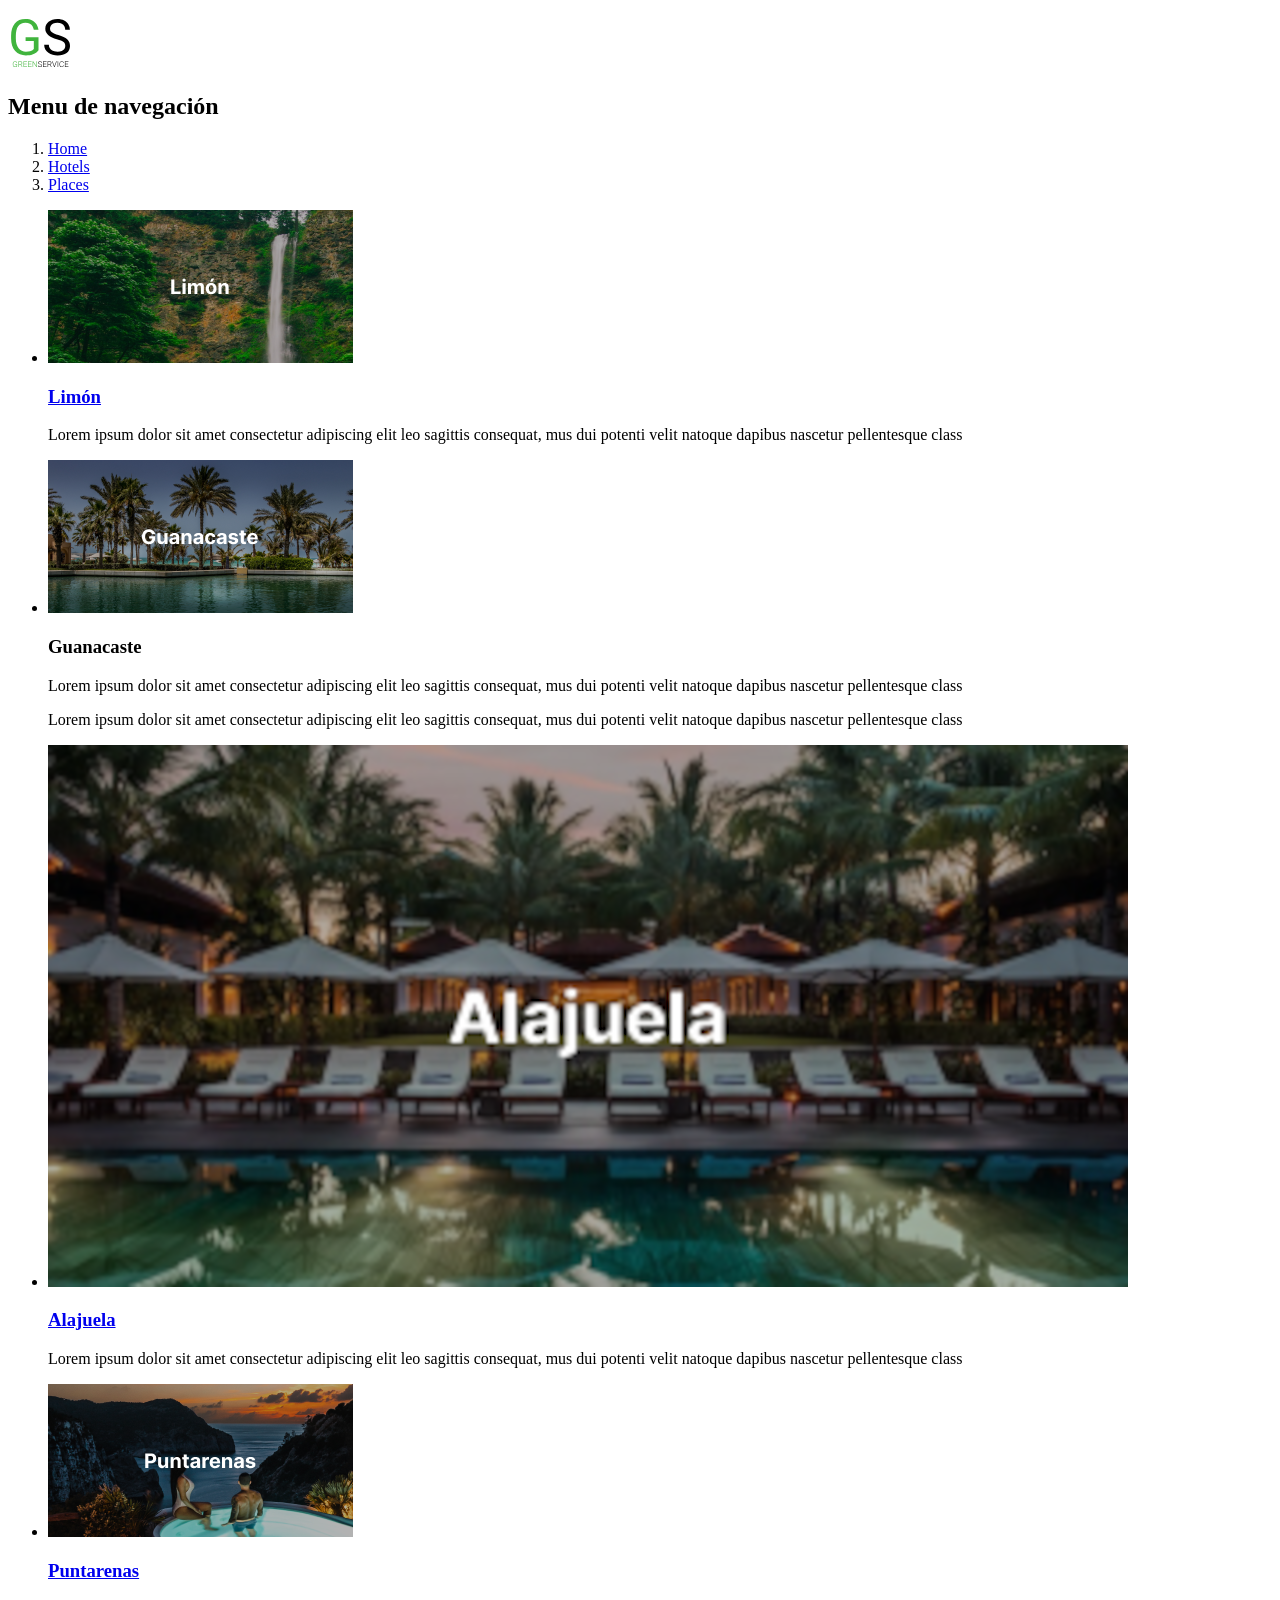
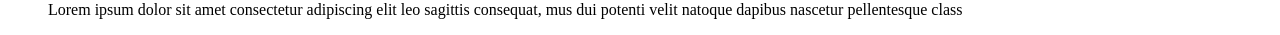
==== index.html @ fc62c645 "Merge branch 'main' of https://github.com/DefArs/places into tabs-gallery" ====
<!DOCTYPE html>
<html lang="en">

<head>
  <meta charset="UTF-8" />
  <meta http-equiv="X-UA-Compatible" content="IE=edge" />
  <meta name="viewport" content="width=device-width, initial-scale=1.0" />
  <title>Green Places</title>
  <link rel="stylesheet" href="css/styles.css" />
</head>

<body>
  <!-- Header -->
  <header>
    <div class="space container">

      <div class="logo">
        <a href="index.html"><img src="assets/icons/logo.svg" alt="Page Logo"></a>
      </div>

      <div class="menu">
        <nav>
          <h2 class="sr-only">Menu de navegación</h2>
          <ol>
            <li><a href="#">Home</a></li>
            <li><a href="#">Hotels</a></li>
            <li><a href="#">Places</a></li>
          </ol>
        </nav>
      </div>
    </div>
  </header>

  <div class="container">

        <ul class="gallery__ul">
          <li>
            <a href="place-1.html">
              <img
                src="assets/img/gallery-places/limon.png"
                alt="Visit Limon Costa Rica"
              />
              <h3 class="gallery__title">Limón</h3>
            </a>

            <p>
              Lorem ipsum dolor sit amet consectetur adipiscing elit leo
              sagittis consequat, mus dui potenti velit natoque dapibus nascetur
              pellentesque class
            </p>
          </li>

        <li>
          <a href=""><img src="assets/img/gallery-places/guanacaste.png" alt="Visit Guancaste Costa Rica" /></a>
          <h3 class="gallery__title">Guanacaste</h3>
          <p>
            Lorem ipsum dolor sit amet consectetur adipiscing elit leo
            sagittis consequat, mus dui potenti velit natoque dapibus nascetur
            pellentesque class
          </p>
        </li>

            <p>
              Lorem ipsum dolor sit amet consectetur adipiscing elit leo
              sagittis consequat, mus dui potenti velit natoque dapibus nascetur
              pellentesque class
            </p>
          </li>

          <li>
            <a href="place-1.html">
              <img
                src="assets/img/gallery-places/alajuela.png"
                alt="Visit Alajuela Costa Rica"
              />
              <h3 class="gallery__title">Alajuela</h3>
            </a>

            <p>
              Lorem ipsum dolor sit amet consectetur adipiscing elit leo
              sagittis consequat, mus dui potenti velit natoque dapibus nascetur
              pellentesque class
            </p>
          </li>

          <li>
            <a href="place-2.html">
              <img
                src="assets/img/gallery-places/puntarenas.png"
                alt="Visit Puntarenas Costa Rica"
              />
              <h3 class="gallery__title">Puntarenas</h3>
            </a>

            <p>
              Lorem ipsum dolor sit amet consectetur adipiscing elit leo
              sagittis consequat, mus dui potenti velit natoque dapibus nascetur
              pellentesque class
            </p>
          </li>

  </div>
</body>

</html>
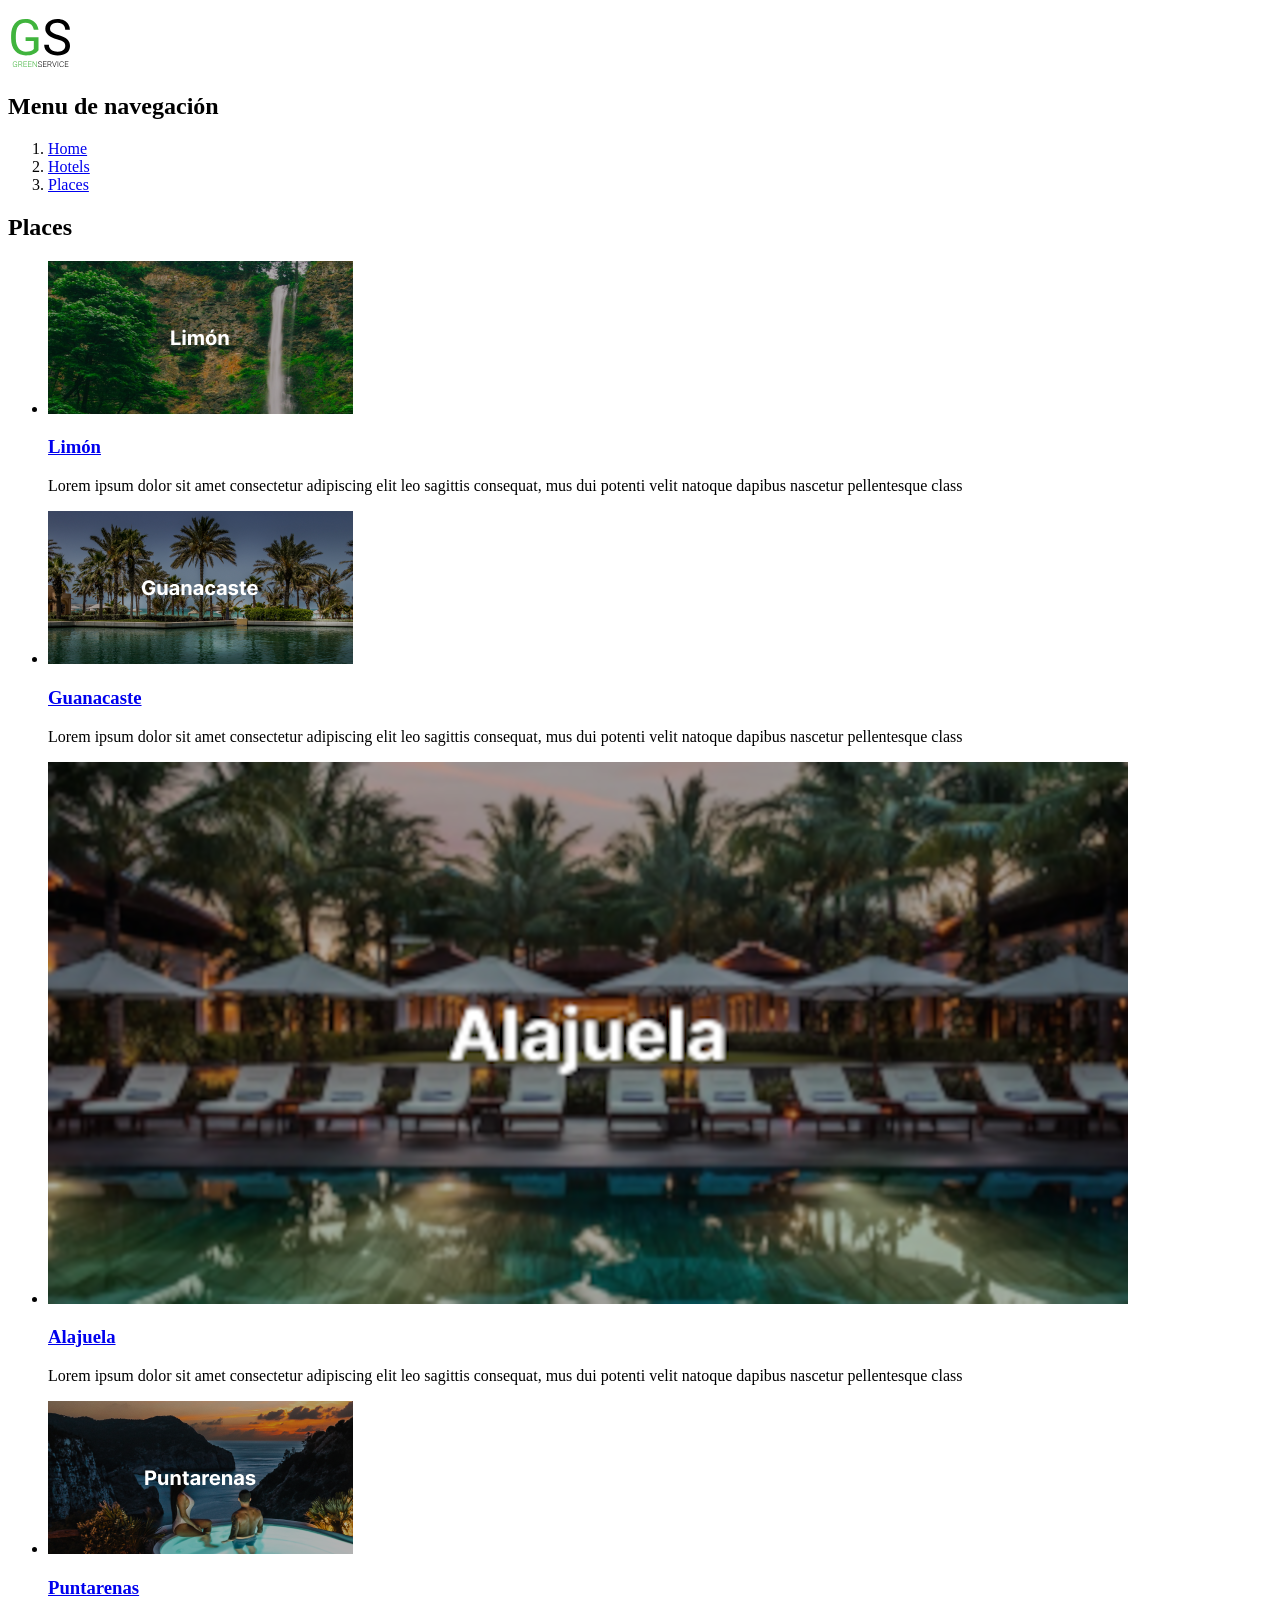
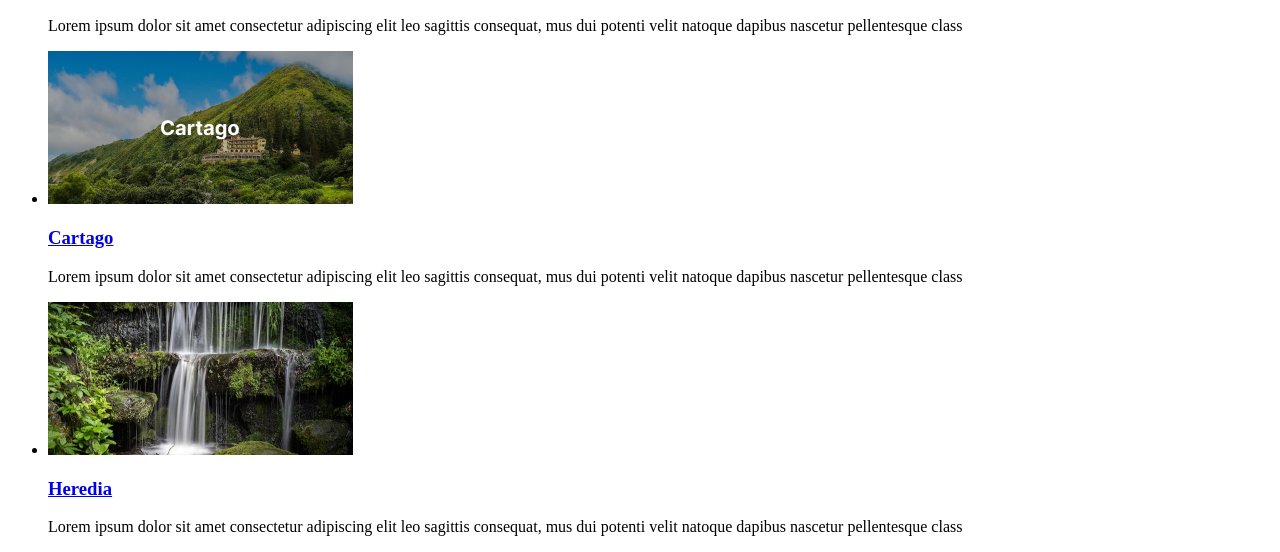
==== commit 404048fb: "pages hotels added" ====
--- a/index.html
+++ b/index.html
@@ -15,7 +15,7 @@
     <div class="space container">
 
       <div class="logo">
-        <a href="index.html"><img src="assets/icons/logo.svg" alt="Page Logo"></a>
+        <a href="#"><img src="assets/icons/logo.svg" alt="Page Logo"></a>
       </div>
 
       <div class="menu">
@@ -32,27 +32,18 @@
   </header>
 
   <div class="container">
-
-        <ul class="gallery__ul">
-          <li>
-            <a href="place-1.html">
-              <img
-                src="assets/img/gallery-places/limon.png"
-                alt="Visit Limon Costa Rica"
-              />
-              <h3 class="gallery__title">Limón</h3>
-            </a>
-
-            <p>
-              Lorem ipsum dolor sit amet consectetur adipiscing elit leo
-              sagittis consequat, mus dui potenti velit natoque dapibus nascetur
-              pellentesque class
-            </p>
-          </li>
-
+    <!-- content -->
+    
+    <!-- gallery -->
+    <section class="gallery">
+      <h2>Places</h2>
+      
+      <ul class="gallery__ul">
         <li>
-          <a href=""><img src="assets/img/gallery-places/guanacaste.png" alt="Visit Guancaste Costa Rica" /></a>
-          <h3 class="gallery__title">Guanacaste</h3>
+          <a href="place-1.html">
+            <img src="assets/img/gallery-places/limon.png" alt="Visit Limon Costa Rica" />
+            <h3 class="gallery__title">Limón</h3>
+          </a>
           <p>
             Lorem ipsum dolor sit amet consectetur adipiscing elit leo
             sagittis consequat, mus dui potenti velit natoque dapibus nascetur
@@ -60,46 +51,70 @@
           </p>
         </li>
 
-            <p>
-              Lorem ipsum dolor sit amet consectetur adipiscing elit leo
-              sagittis consequat, mus dui potenti velit natoque dapibus nascetur
-              pellentesque class
-            </p>
-          </li>
+        <li>
+          <a href="place-1.html">
+            <img src="assets/img/gallery-places/guanacaste.png" alt="Visit Guancaste Costa Rica" />
+            <h3 class="gallery__title">Guanacaste</h3>
+          </a>
+          <p>
+            Lorem ipsum dolor sit amet consectetur adipiscing elit leo
+            sagittis consequat, mus dui potenti velit natoque dapibus nascetur
+            pellentesque class
+          </p>
+        </li>
 
-          <li>
-            <a href="place-1.html">
-              <img
-                src="assets/img/gallery-places/alajuela.png"
-                alt="Visit Alajuela Costa Rica"
-              />
-              <h3 class="gallery__title">Alajuela</h3>
-            </a>
+        <li>
+          <a href="place-1.html">
+            <img src="assets/img/gallery-places/alajuela.png" alt="Visit Alajuela Costa Rica" />
+            <h3 class="gallery__title">Alajuela</h3>
+          </a>
+          <p>
+            Lorem ipsum dolor sit amet consectetur adipiscing elit leo
+            sagittis consequat, mus dui potenti velit natoque dapibus nascetur
+            pellentesque class
+          </p>
+        </li>
 
-            <p>
-              Lorem ipsum dolor sit amet consectetur adipiscing elit leo
-              sagittis consequat, mus dui potenti velit natoque dapibus nascetur
-              pellentesque class
-            </p>
-          </li>
+        <li>
+          <a href="place-2.html">
+            <img src="assets/img/gallery-places/puntarenas.png" alt="Visit Puntarenas Costa Rica" />
+            <h3 class="gallery__title">Puntarenas</h3>
+          </a>
+          <p>
+            Lorem ipsum dolor sit amet consectetur adipiscing elit leo
+            sagittis consequat, mus dui potenti velit natoque dapibus nascetur
+            pellentesque class
+          </p>
+        </li>
 
-          <li>
-            <a href="place-2.html">
-              <img
-                src="assets/img/gallery-places/puntarenas.png"
-                alt="Visit Puntarenas Costa Rica"
-              />
-              <h3 class="gallery__title">Puntarenas</h3>
-            </a>
+        <li>
+          <a href="place-2.html">
+            <img src="assets/img/gallery-places/cartago.png" alt="Visit Cartago Costa Rica" />
+            <h3 class="gallery__title">Cartago</h3>
+          </a>
+          <p>
+            Lorem ipsum dolor sit amet consectetur adipiscing elit leo
+            sagittis consequat, mus dui potenti velit natoque dapibus nascetur
+            pellentesque class
+          </p>
+        </li>
 
-            <p>
-              Lorem ipsum dolor sit amet consectetur adipiscing elit leo
-              sagittis consequat, mus dui potenti velit natoque dapibus nascetur
-              pellentesque class
-            </p>
-          </li>
+        <li>
+          <a href="place-2.html">
+            <img src="assets/img/gallery-places/heredia.png" alt="Visit Heredia Costa Rica" />
+            <h3 class="gallery__title">Heredia</h3>
+          </a>
+          <p>
+            Lorem ipsum dolor sit amet consectetur adipiscing elit leo
+            sagittis consequat, mus dui potenti velit natoque dapibus nascetur
+            pellentesque class
+          </p>
+        </li>
+      </ul>
+    </section>
+  </div>
 
-  </div>
+  <!-- footer -->
+
 </body>
-
-</html>
+</html>
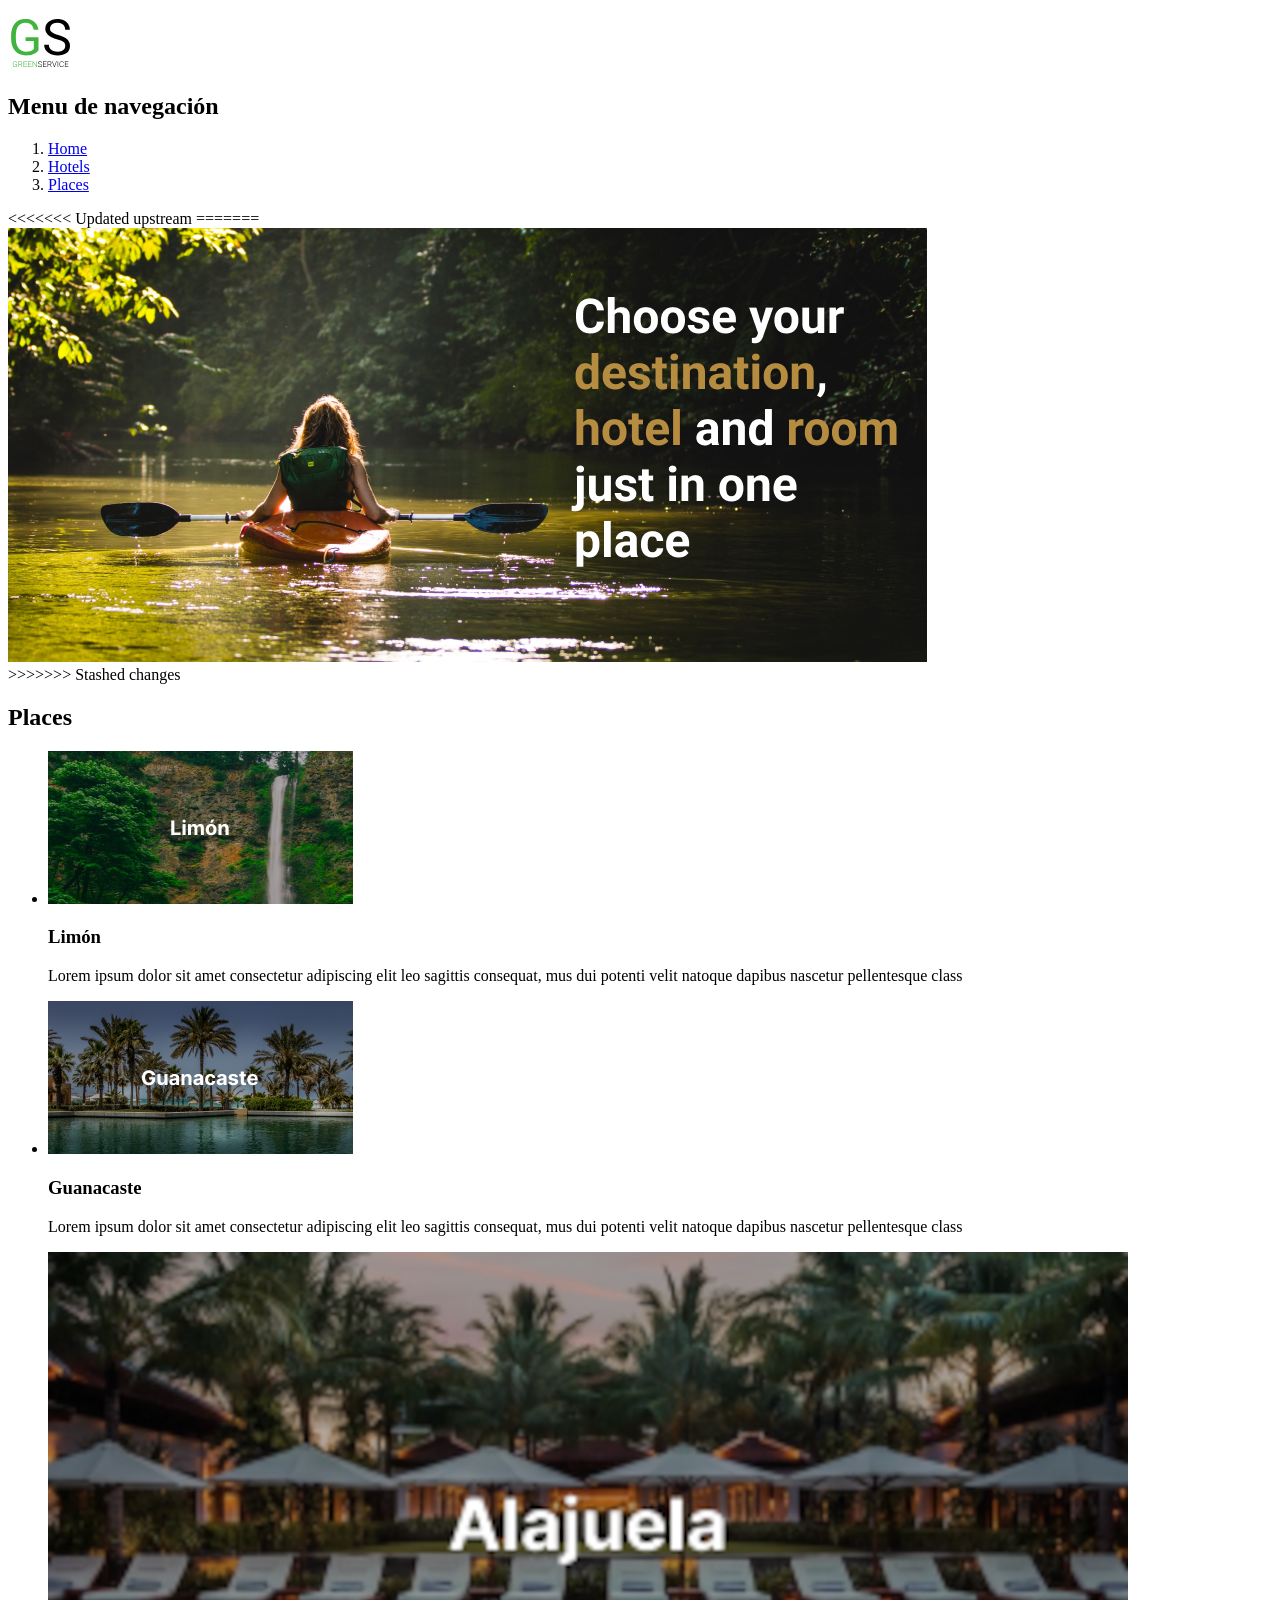
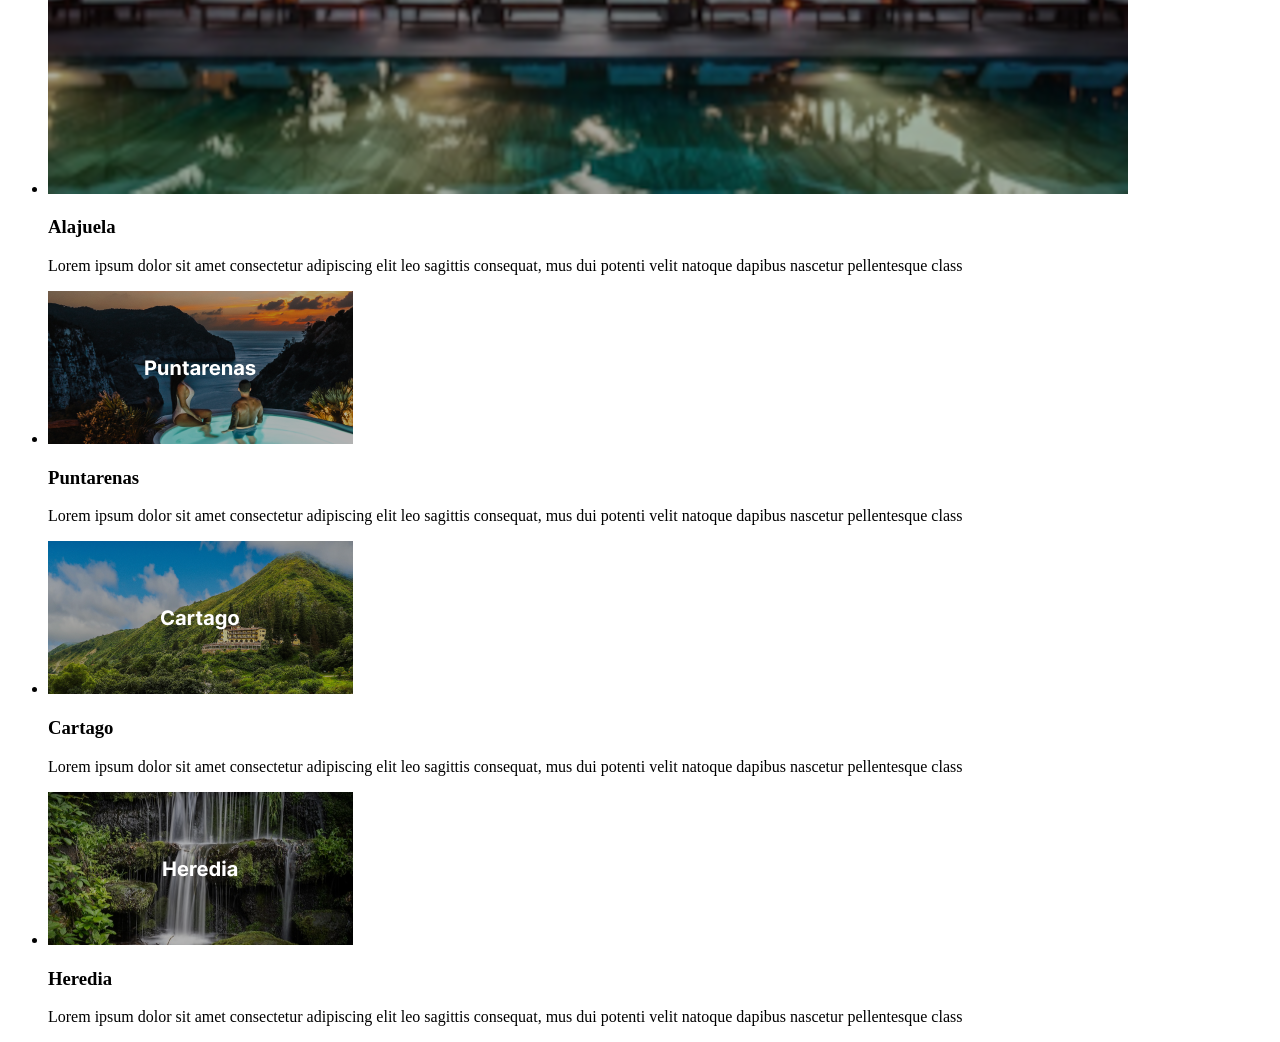
==== commit 4955d0b4: "added banners, photo gallery, information. update" ====
--- a/index.html
+++ b/index.html
@@ -15,7 +15,7 @@
     <div class="space container">
 
       <div class="logo">
-        <a href="#"><img src="assets/icons/logo.svg" alt="Page Logo"></a>
+        <a href="index.html"><img src="assets/icons/logo.svg" alt="Page Logo"></a>
       </div>
 
       <div class="menu">
@@ -32,18 +32,28 @@
   </header>
 
   <div class="container">
+<<<<<<< Updated upstream
+
+    <!-- Places gallery -->
+=======
     <!-- content -->
-    
+
+    <div class="container space">
+
+      <div>
+        <img src="assets/img/gallery-places/women-boat.png" alt="...">
+      </div>
+    </div>
+  
     <!-- gallery -->
+>>>>>>> Stashed changes
     <section class="gallery">
       <h2>Places</h2>
-      
+
       <ul class="gallery__ul">
         <li>
-          <a href="place-1.html">
-            <img src="assets/img/gallery-places/limon.png" alt="Visit Limon Costa Rica" />
-            <h3 class="gallery__title">Limón</h3>
-          </a>
+          <a href=""><img src="assets/img/gallery-places/limon.png" alt="Visit Limon Costa Rica" /></a>
+          <h3 class="gallery__title">Limón</h3>
           <p>
             Lorem ipsum dolor sit amet consectetur adipiscing elit leo
             sagittis consequat, mus dui potenti velit natoque dapibus nascetur
@@ -52,10 +62,8 @@
         </li>
 
         <li>
-          <a href="place-1.html">
-            <img src="assets/img/gallery-places/guanacaste.png" alt="Visit Guancaste Costa Rica" />
-            <h3 class="gallery__title">Guanacaste</h3>
-          </a>
+          <a href=""><img src="assets/img/gallery-places/guanacaste.png" alt="Visit Guancaste Costa Rica" /></a>
+          <h3 class="gallery__title">Guanacaste</h3>
           <p>
             Lorem ipsum dolor sit amet consectetur adipiscing elit leo
             sagittis consequat, mus dui potenti velit natoque dapibus nascetur
@@ -64,10 +72,8 @@
         </li>
 
         <li>
-          <a href="place-1.html">
-            <img src="assets/img/gallery-places/alajuela.png" alt="Visit Alajuela Costa Rica" />
-            <h3 class="gallery__title">Alajuela</h3>
-          </a>
+          <a href=""><img src="assets/img/gallery-places/alajuela.png" alt="Visit Alajuela Costa Rica" /></a>
+          <h3 class="gallery__title">Alajuela</h3>
           <p>
             Lorem ipsum dolor sit amet consectetur adipiscing elit leo
             sagittis consequat, mus dui potenti velit natoque dapibus nascetur
@@ -76,10 +82,8 @@
         </li>
 
         <li>
-          <a href="place-2.html">
-            <img src="assets/img/gallery-places/puntarenas.png" alt="Visit Puntarenas Costa Rica" />
-            <h3 class="gallery__title">Puntarenas</h3>
-          </a>
+          <a href=""><img src="assets/img/gallery-places/puntarenas.png" alt="Visit Puntarenas Costa Rica" /></a>
+          <h3 class="gallery__title">Puntarenas</h3>
           <p>
             Lorem ipsum dolor sit amet consectetur adipiscing elit leo
             sagittis consequat, mus dui potenti velit natoque dapibus nascetur
@@ -88,10 +92,8 @@
         </li>
 
         <li>
-          <a href="place-2.html">
-            <img src="assets/img/gallery-places/cartago.png" alt="Visit Cartago Costa Rica" />
-            <h3 class="gallery__title">Cartago</h3>
-          </a>
+          <a href=""><img src="assets/img/gallery-places/cartago.png" alt="Visit Cartago Costa Rica" /></a>
+          <h3 class="gallery__title">Cartago</h3>
           <p>
             Lorem ipsum dolor sit amet consectetur adipiscing elit leo
             sagittis consequat, mus dui potenti velit natoque dapibus nascetur
@@ -100,10 +102,8 @@
         </li>
 
         <li>
-          <a href="place-2.html">
-            <img src="assets/img/gallery-places/heredia.png" alt="Visit Heredia Costa Rica" />
-            <h3 class="gallery__title">Heredia</h3>
-          </a>
+          <a href=""><img src="assets/img/gallery-places/heredia.png" alt="Visit Heredia Costa Rica" /></a>
+          <h3 class="gallery__title">Heredia</h3>
           <p>
             Lorem ipsum dolor sit amet consectetur adipiscing elit leo
             sagittis consequat, mus dui potenti velit natoque dapibus nascetur
@@ -111,10 +111,10 @@
           </p>
         </li>
       </ul>
+
     </section>
+
   </div>
+</body>
 
-  <!-- footer -->
-
-</body>
 </html>
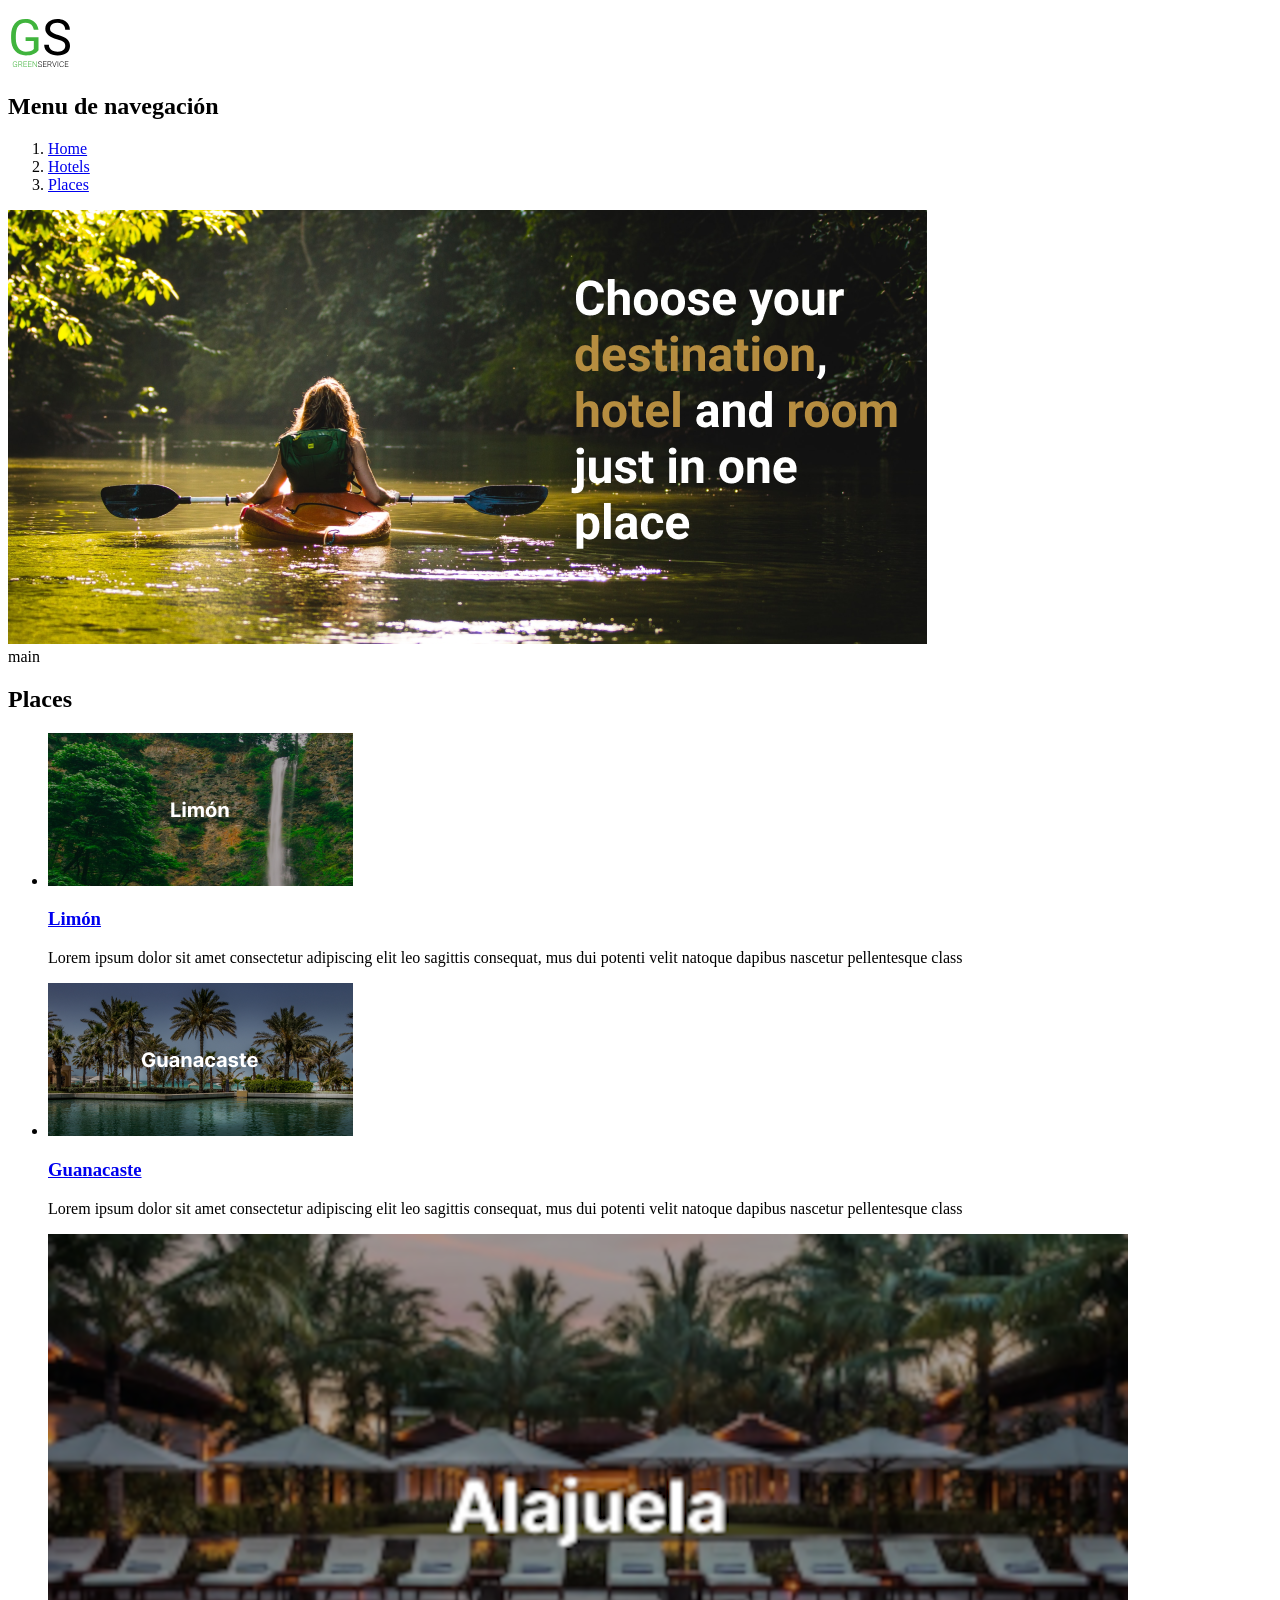
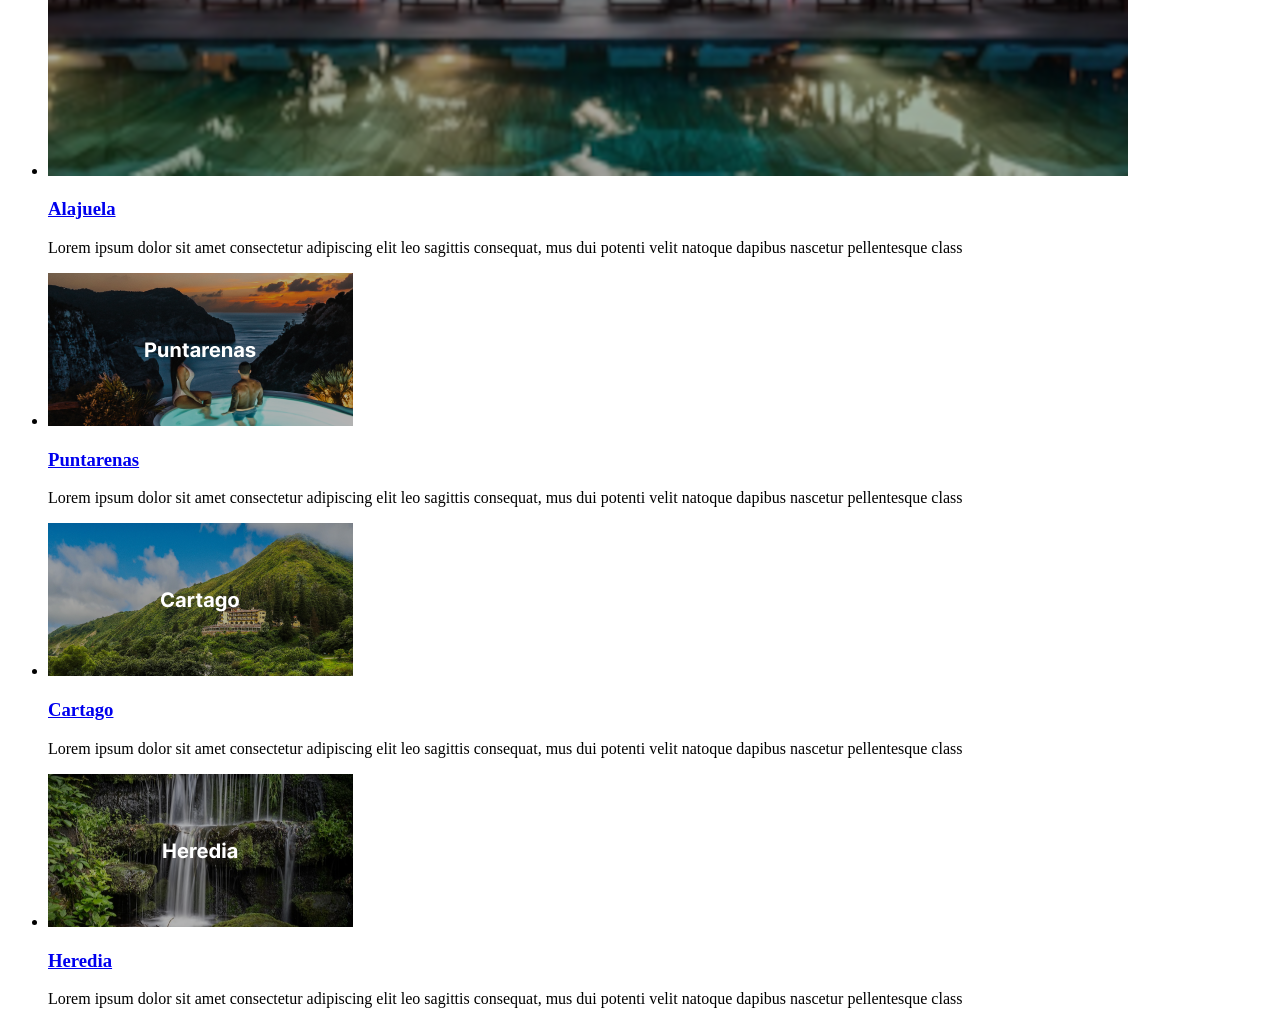
==== commit 4a2c04da: "Merge branch 'main' into jasonporras" ====
--- a/index.html
+++ b/index.html
@@ -15,7 +15,7 @@
     <div class="space container">
 
       <div class="logo">
-        <a href="index.html"><img src="assets/icons/logo.svg" alt="Page Logo"></a>
+        <a href="#"><img src="assets/icons/logo.svg" alt="Page Logo"></a>
       </div>
 
       <div class="menu">
@@ -32,10 +32,8 @@
   </header>
 
   <div class="container">
-<<<<<<< Updated upstream
+    <!-- Places gallery -->
 
-    <!-- Places gallery -->
-=======
     <!-- content -->
 
     <div class="container space">
@@ -46,14 +44,20 @@
     </div>
   
     <!-- gallery -->
->>>>>>> Stashed changes
+
+    <!-- content -->
+    
+    <!-- gallery -->
+main
     <section class="gallery">
       <h2>Places</h2>
-
+      
       <ul class="gallery__ul">
         <li>
-          <a href=""><img src="assets/img/gallery-places/limon.png" alt="Visit Limon Costa Rica" /></a>
-          <h3 class="gallery__title">Limón</h3>
+          <a href="place-1.html">
+            <img src="assets/img/gallery-places/limon.png" alt="Visit Limon Costa Rica" />
+            <h3 class="gallery__title">Limón</h3>
+          </a>
           <p>
             Lorem ipsum dolor sit amet consectetur adipiscing elit leo
             sagittis consequat, mus dui potenti velit natoque dapibus nascetur
@@ -62,8 +66,10 @@
         </li>
 
         <li>
-          <a href=""><img src="assets/img/gallery-places/guanacaste.png" alt="Visit Guancaste Costa Rica" /></a>
-          <h3 class="gallery__title">Guanacaste</h3>
+          <a href="place-1.html">
+            <img src="assets/img/gallery-places/guanacaste.png" alt="Visit Guancaste Costa Rica" />
+            <h3 class="gallery__title">Guanacaste</h3>
+          </a>
           <p>
             Lorem ipsum dolor sit amet consectetur adipiscing elit leo
             sagittis consequat, mus dui potenti velit natoque dapibus nascetur
@@ -72,8 +78,10 @@
         </li>
 
         <li>
-          <a href=""><img src="assets/img/gallery-places/alajuela.png" alt="Visit Alajuela Costa Rica" /></a>
-          <h3 class="gallery__title">Alajuela</h3>
+          <a href="place-1.html">
+            <img src="assets/img/gallery-places/alajuela.png" alt="Visit Alajuela Costa Rica" />
+            <h3 class="gallery__title">Alajuela</h3>
+          </a>
           <p>
             Lorem ipsum dolor sit amet consectetur adipiscing elit leo
             sagittis consequat, mus dui potenti velit natoque dapibus nascetur
@@ -82,8 +90,10 @@
         </li>
 
         <li>
-          <a href=""><img src="assets/img/gallery-places/puntarenas.png" alt="Visit Puntarenas Costa Rica" /></a>
-          <h3 class="gallery__title">Puntarenas</h3>
+          <a href="place-2.html">
+            <img src="assets/img/gallery-places/puntarenas.png" alt="Visit Puntarenas Costa Rica" />
+            <h3 class="gallery__title">Puntarenas</h3>
+          </a>
           <p>
             Lorem ipsum dolor sit amet consectetur adipiscing elit leo
             sagittis consequat, mus dui potenti velit natoque dapibus nascetur
@@ -92,8 +102,10 @@
         </li>
 
         <li>
-          <a href=""><img src="assets/img/gallery-places/cartago.png" alt="Visit Cartago Costa Rica" /></a>
-          <h3 class="gallery__title">Cartago</h3>
+          <a href="place-2.html">
+            <img src="assets/img/gallery-places/cartago.png" alt="Visit Cartago Costa Rica" />
+            <h3 class="gallery__title">Cartago</h3>
+          </a>
           <p>
             Lorem ipsum dolor sit amet consectetur adipiscing elit leo
             sagittis consequat, mus dui potenti velit natoque dapibus nascetur
@@ -102,8 +114,10 @@
         </li>
 
         <li>
-          <a href=""><img src="assets/img/gallery-places/heredia.png" alt="Visit Heredia Costa Rica" /></a>
-          <h3 class="gallery__title">Heredia</h3>
+          <a href="place-2.html">
+            <img src="assets/img/gallery-places/heredia.png" alt="Visit Heredia Costa Rica" />
+            <h3 class="gallery__title">Heredia</h3>
+          </a>
           <p>
             Lorem ipsum dolor sit amet consectetur adipiscing elit leo
             sagittis consequat, mus dui potenti velit natoque dapibus nascetur
@@ -111,10 +125,10 @@
           </p>
         </li>
       </ul>
+    </section>
+  </div>
 
-    </section>
+  <!-- footer -->
 
-  </div>
 </body>
-
 </html>
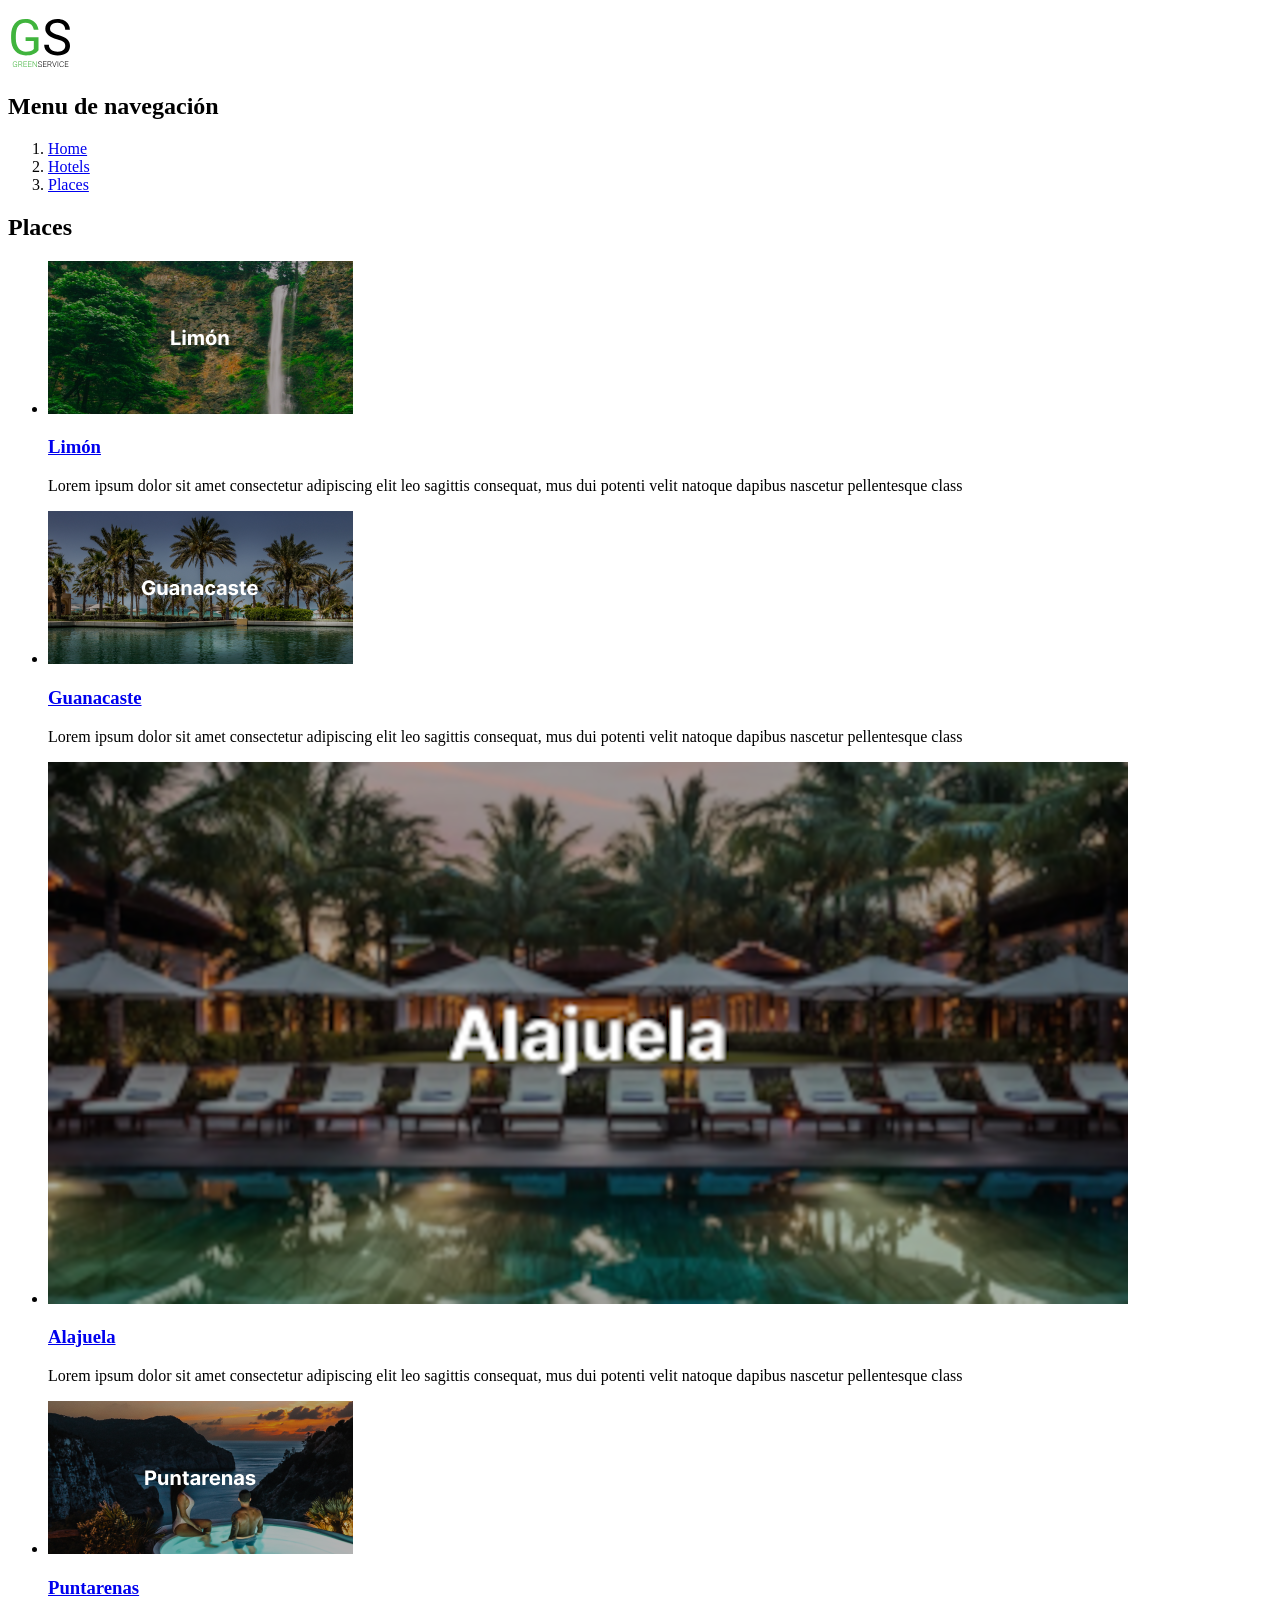
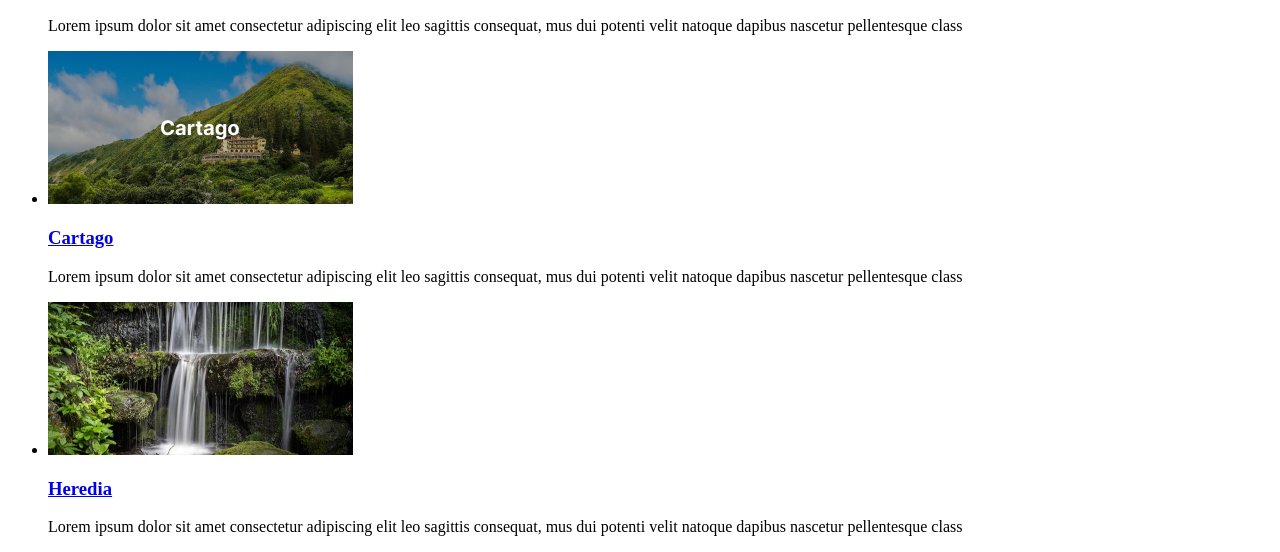
==== commit 8a3bec7f: "Revert "added banners, photo gallery, information."" ====
--- a/index.html
+++ b/index.html
@@ -32,23 +32,9 @@
   </header>
 
   <div class="container">
-    <!-- Places gallery -->
-
-    <!-- content -->
-
-    <div class="container space">
-
-      <div>
-        <img src="assets/img/gallery-places/women-boat.png" alt="...">
-      </div>
-    </div>
-  
-    <!-- gallery -->
-
     <!-- content -->
     
     <!-- gallery -->
-main
     <section class="gallery">
       <h2>Places</h2>
       
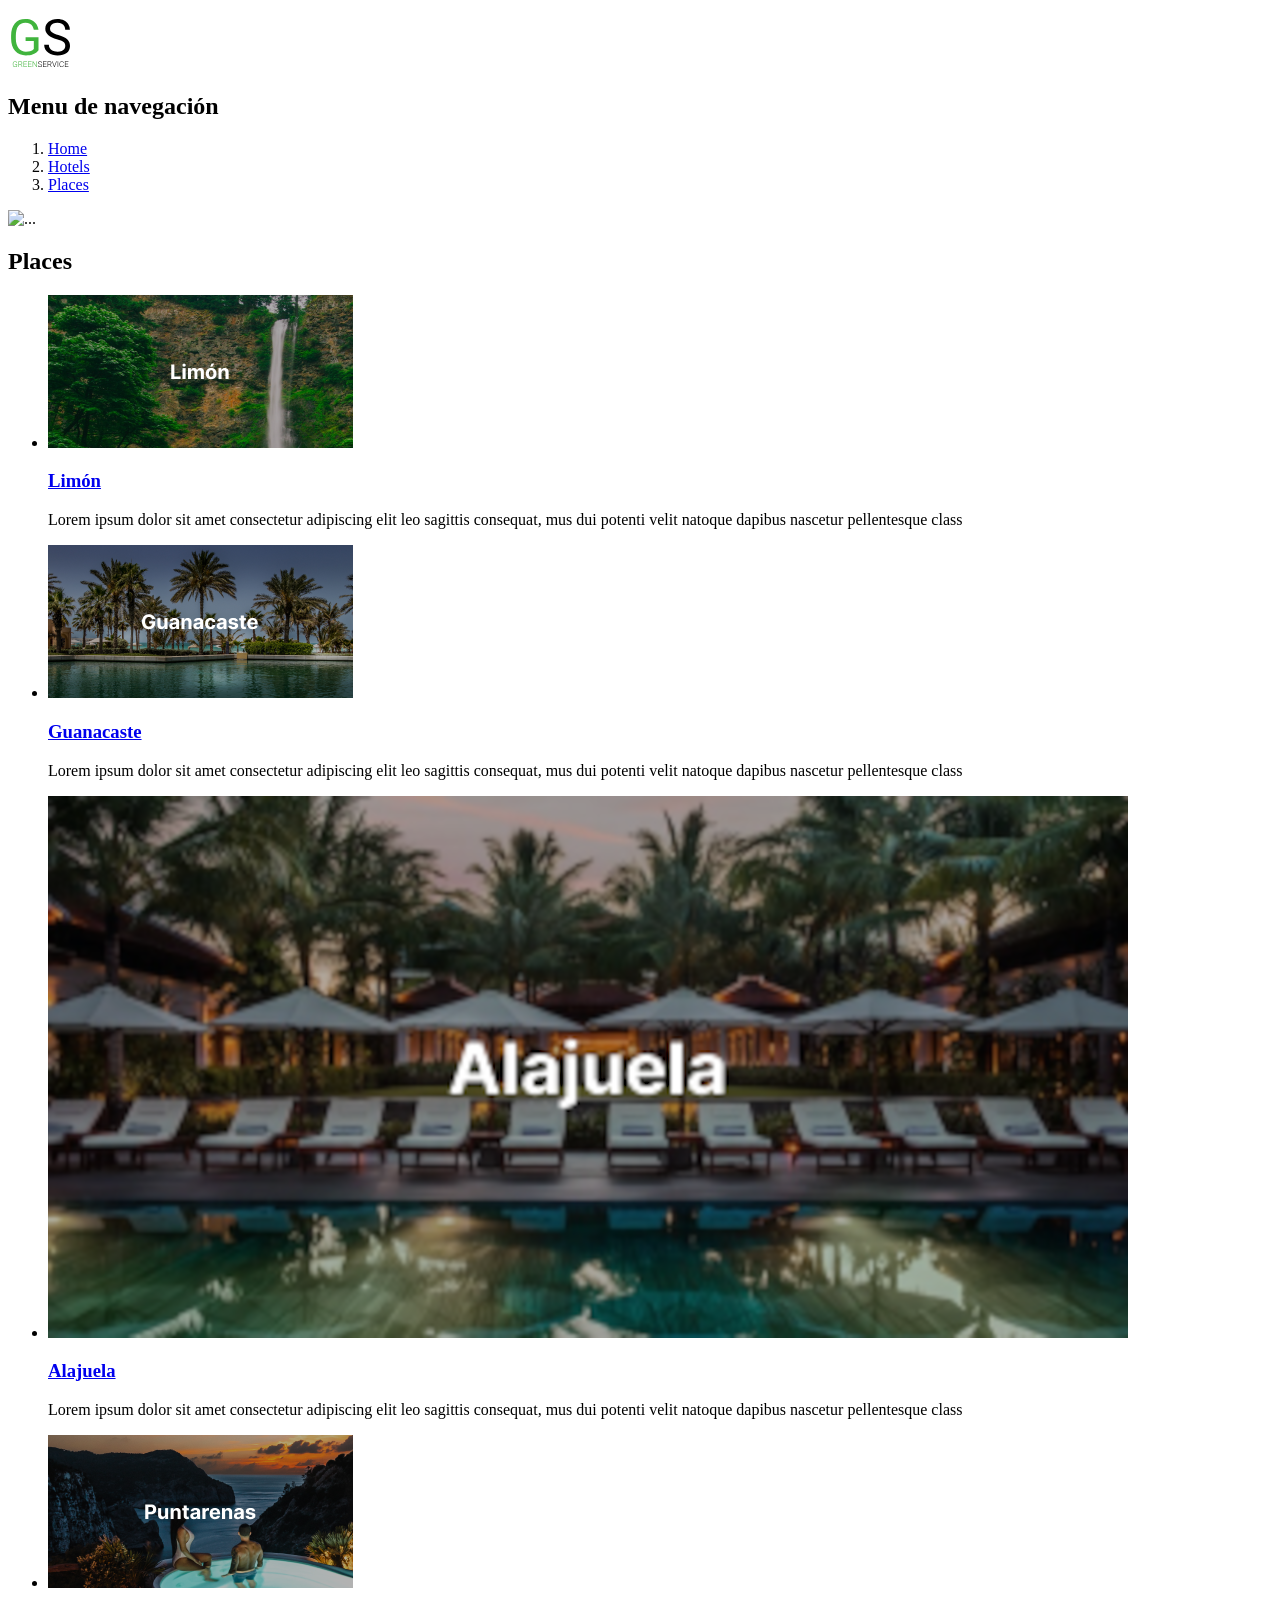
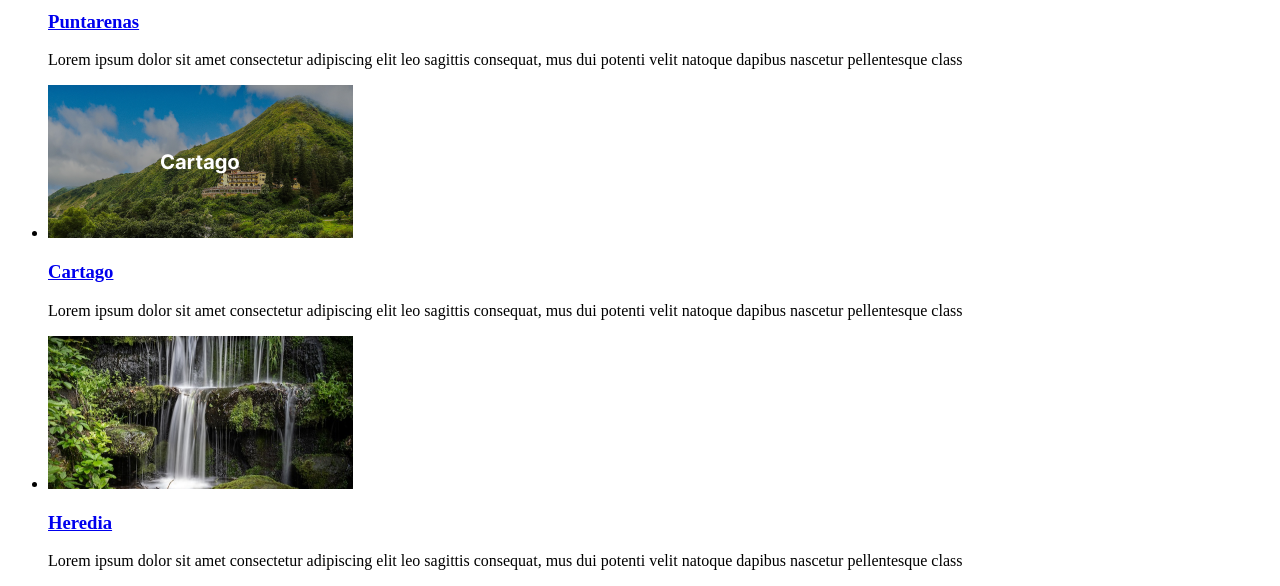
==== commit 56056bb3: "added new banner,information,images and update uptade" ====
--- a/index.html
+++ b/index.html
@@ -32,9 +32,17 @@
   </header>
 
   <div class="container">
+    <!-- Places gallery -->
+
     <!-- content -->
-    
-    <!-- gallery -->
+
+    <div class="container space">
+
+      <div>
+        <img src="assets/img/gallery-places/women-boat.png" alt="...">
+      </div>
+    </div>
+
     <section class="gallery">
       <h2>Places</h2>
       
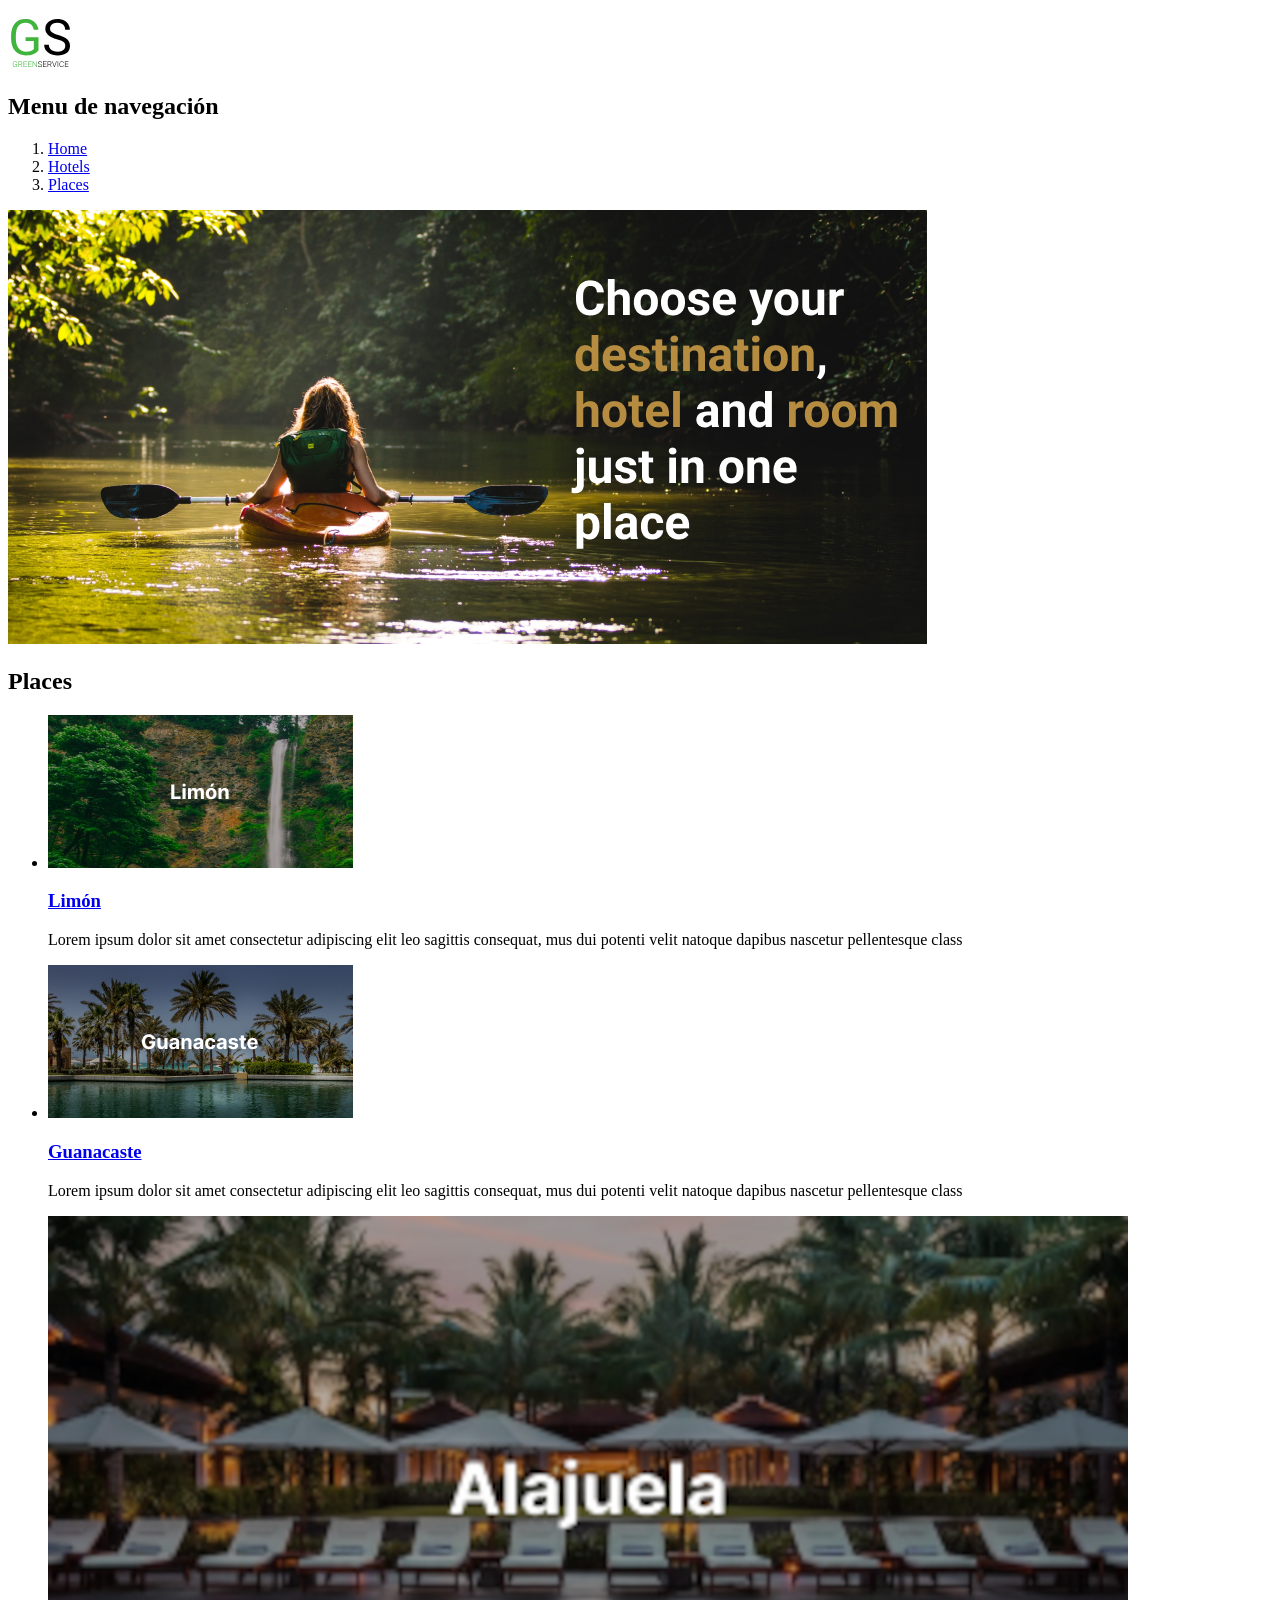
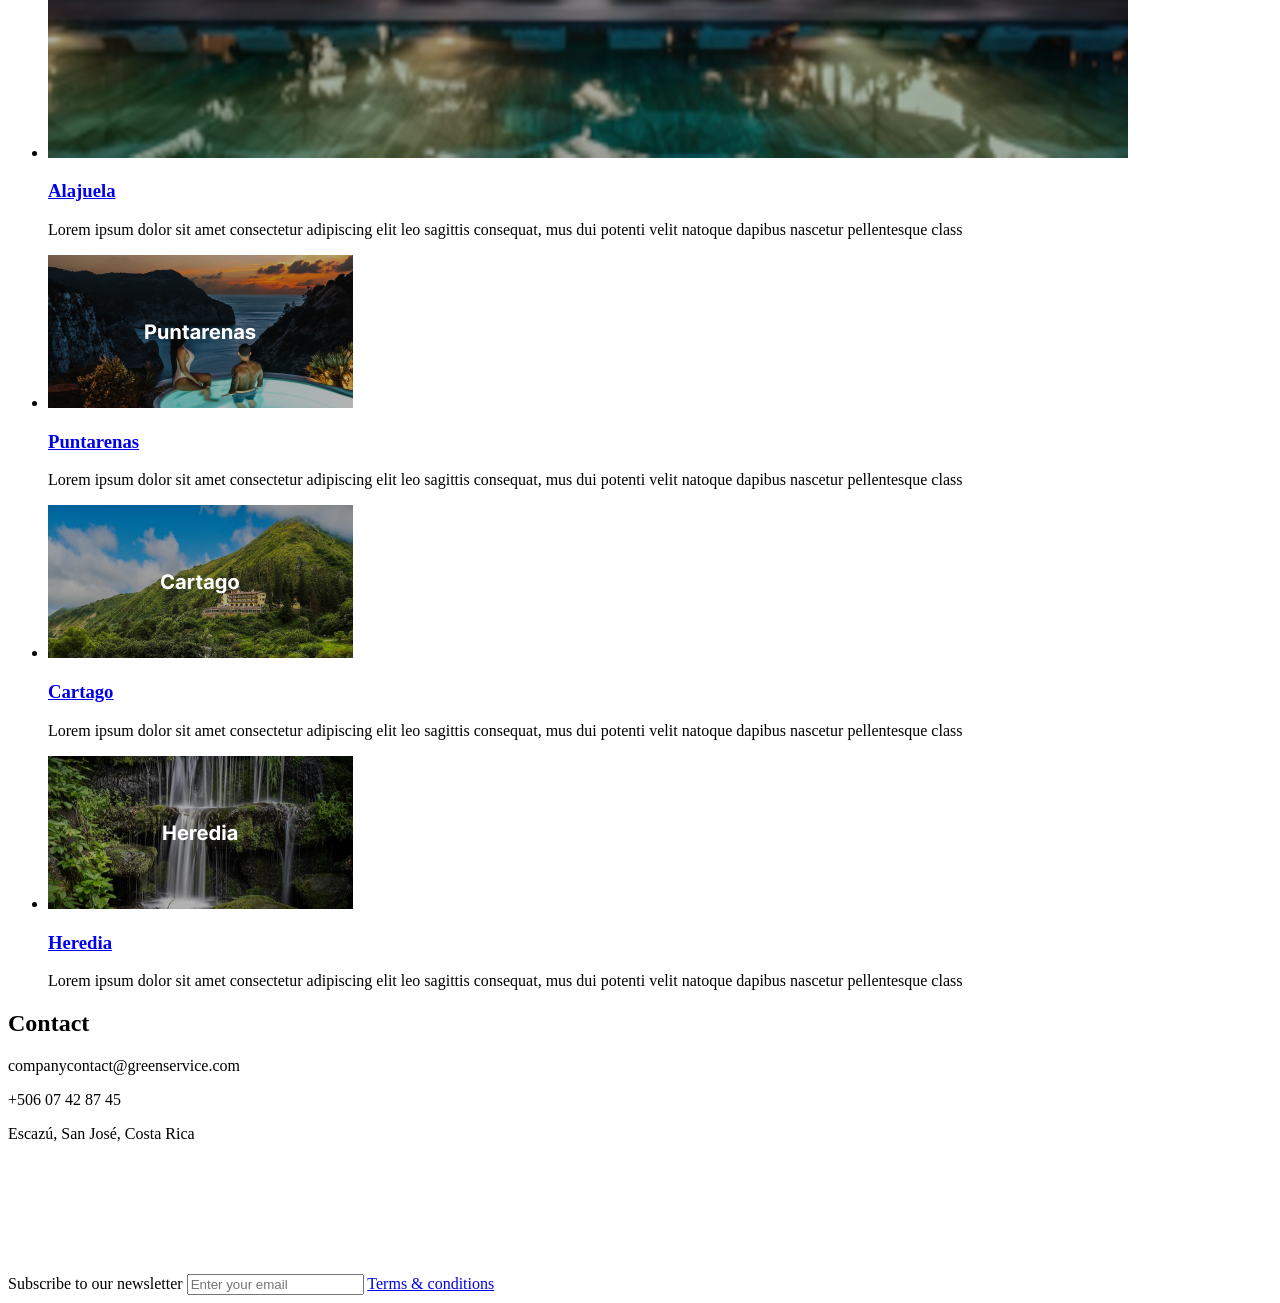
==== commit f78734ff: "Add enquiry form and footer" ====
--- a/index.html
+++ b/index.html
@@ -45,7 +45,7 @@
 
     <section class="gallery">
       <h2>Places</h2>
-      
+
       <ul class="gallery__ul">
         <li>
           <a href="place-1.html">
@@ -123,6 +123,28 @@
   </div>
 
   <!-- footer -->
+  <footer class="footer__bg">
+    <div class="container footer__bg-container">
+      <div class="contact-container">
+        <h2 class="contact-info">Contact</h2>
+        <p class="contact-info">companycontact@greenservice.com</p>
+        <p class="contact-info">+506 07 42 87 45</p>
+        <p class="contact-info">Escazú, San José, Costa Rica</p>
+        <div>
+          <img class="social-media__icon" src="assets/icons/facebook-icon.png" alt="">
+          <img class="social-media__icon" src="assets/icons/instagram-icon.png" alt="">
+          <img class="social-media__icon" src="assets/icons/twitter-icon.png" alt="">
+          <img class="social-media__icon" src="assets/icons/tiktok-icon.png" alt="">
+        </div>
+      </div>
+      <div class="company-info">
+        <label class="company-info" for="subscribe">Subscribe to our newsletter</label>
+        <input class="company-info company__form" type="email" name="subscribe" placeholder="Enter your email">
+        <a class="company-info" href="#">Terms & conditions</a>
+        <img class="company__icon" src="assets/icons/logo-mini.png" alt="">
+      </div>
+    </div>
+  </footer>
+</body>
 
-</body>
 </html>
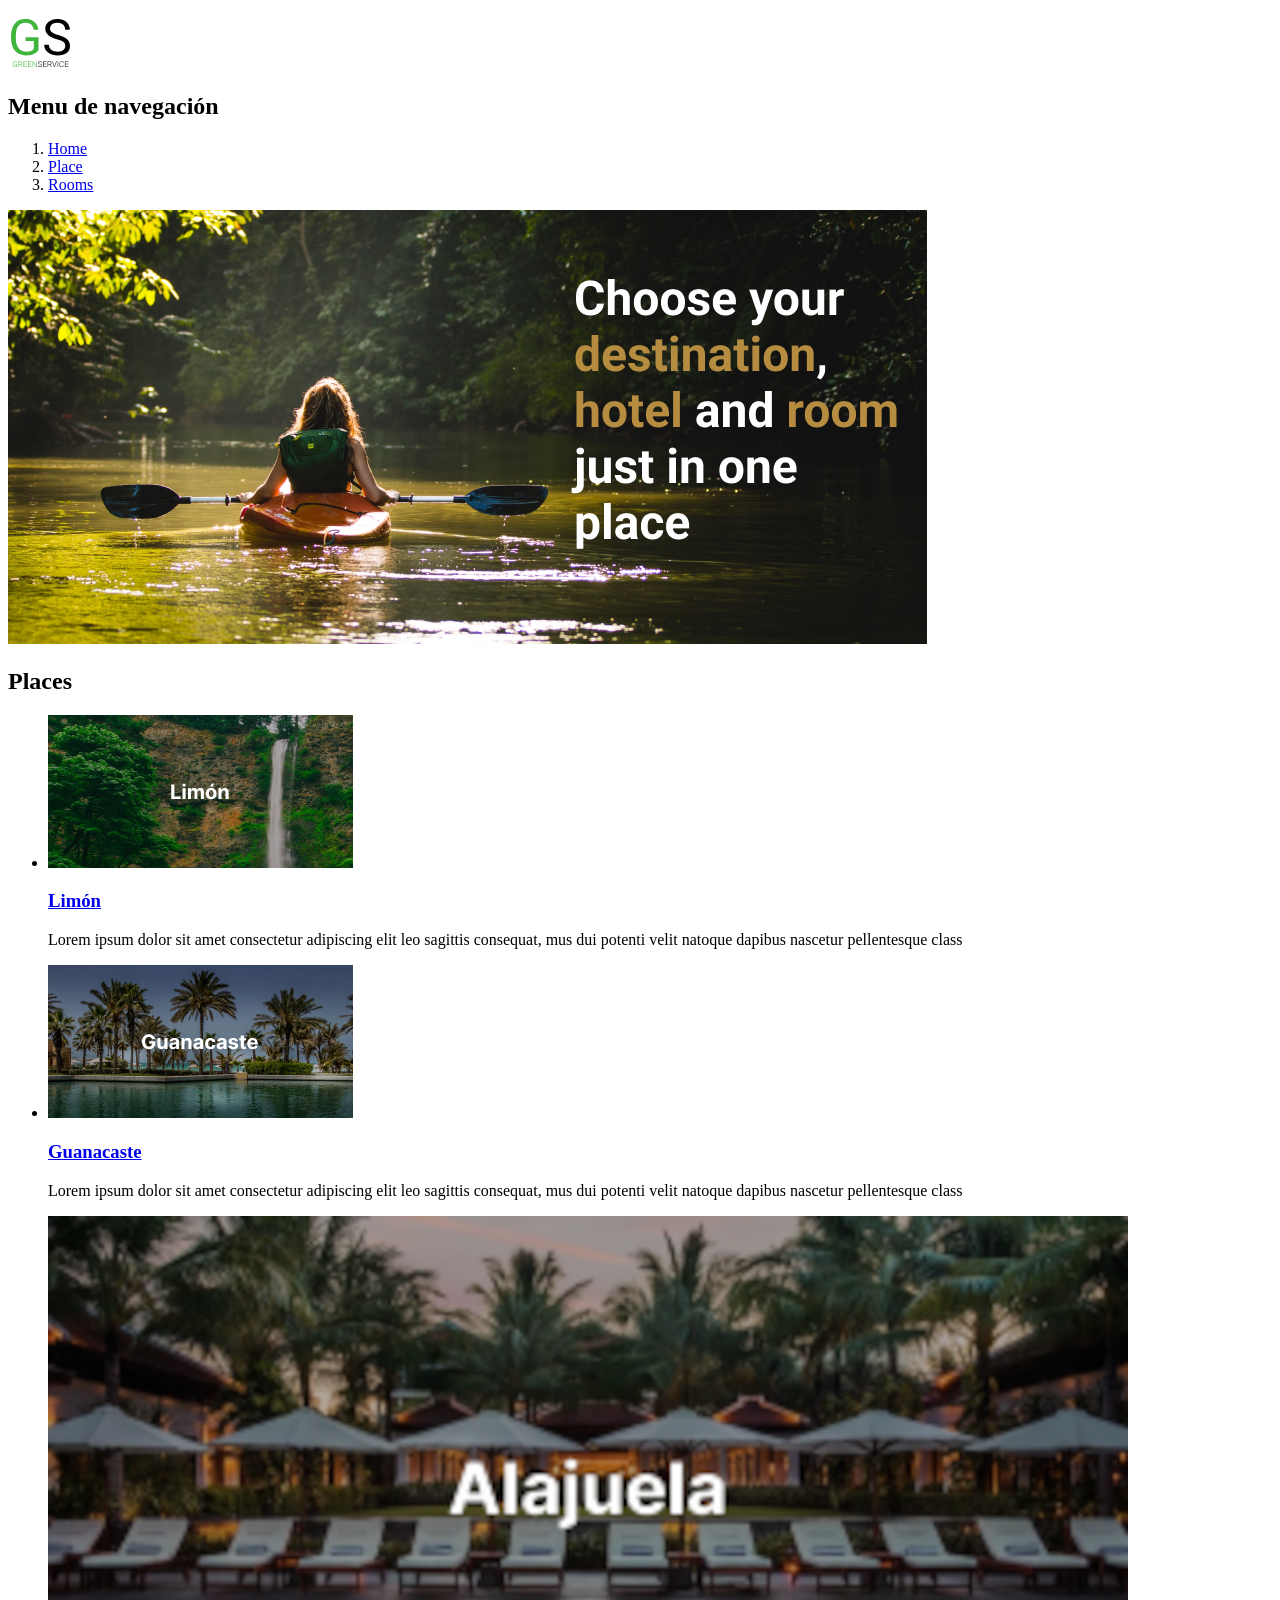
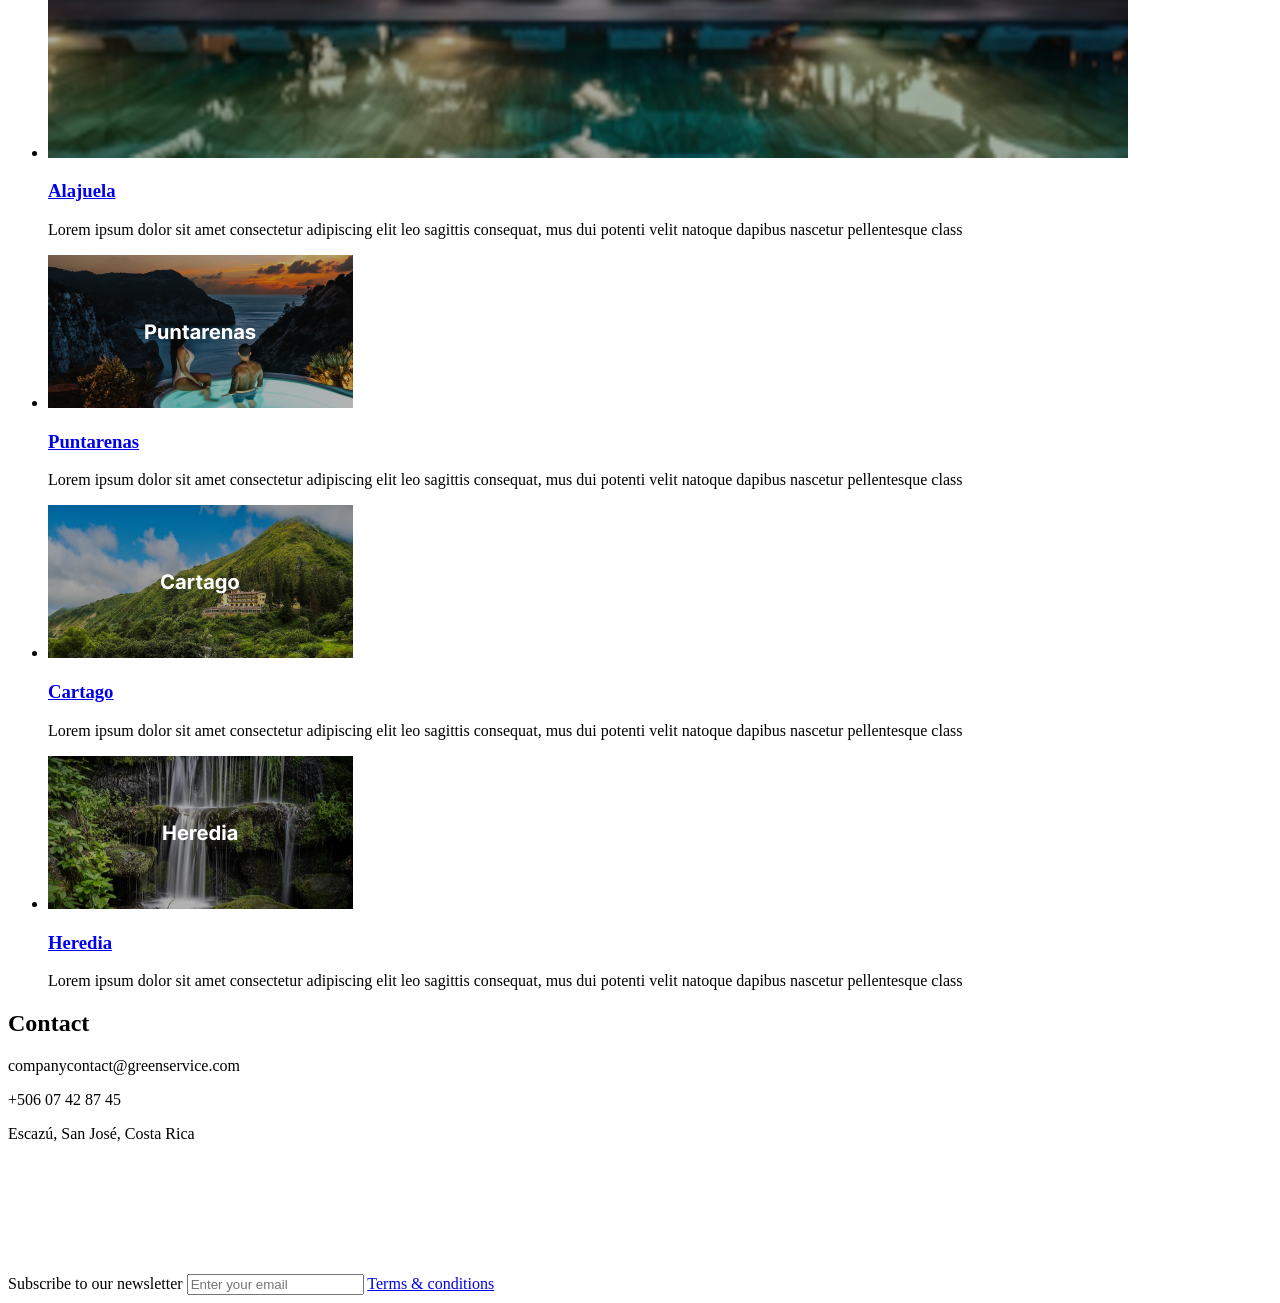
==== commit 10b8fc28: "updated links and changed titles color" ====
--- a/index.html
+++ b/index.html
@@ -22,9 +22,9 @@
         <nav>
           <h2 class="sr-only">Menu de navegación</h2>
           <ol>
-            <li><a href="#">Home</a></li>
-            <li><a href="#">Hotels</a></li>
-            <li><a href="#">Places</a></li>
+            <li><a href="index.html">Home</a></li>
+            <li><a href="place-1.html">Place</a></li>
+            <li><a href="hotel-1.html">Rooms</a></li>
           </ol>
         </nav>
       </div>
